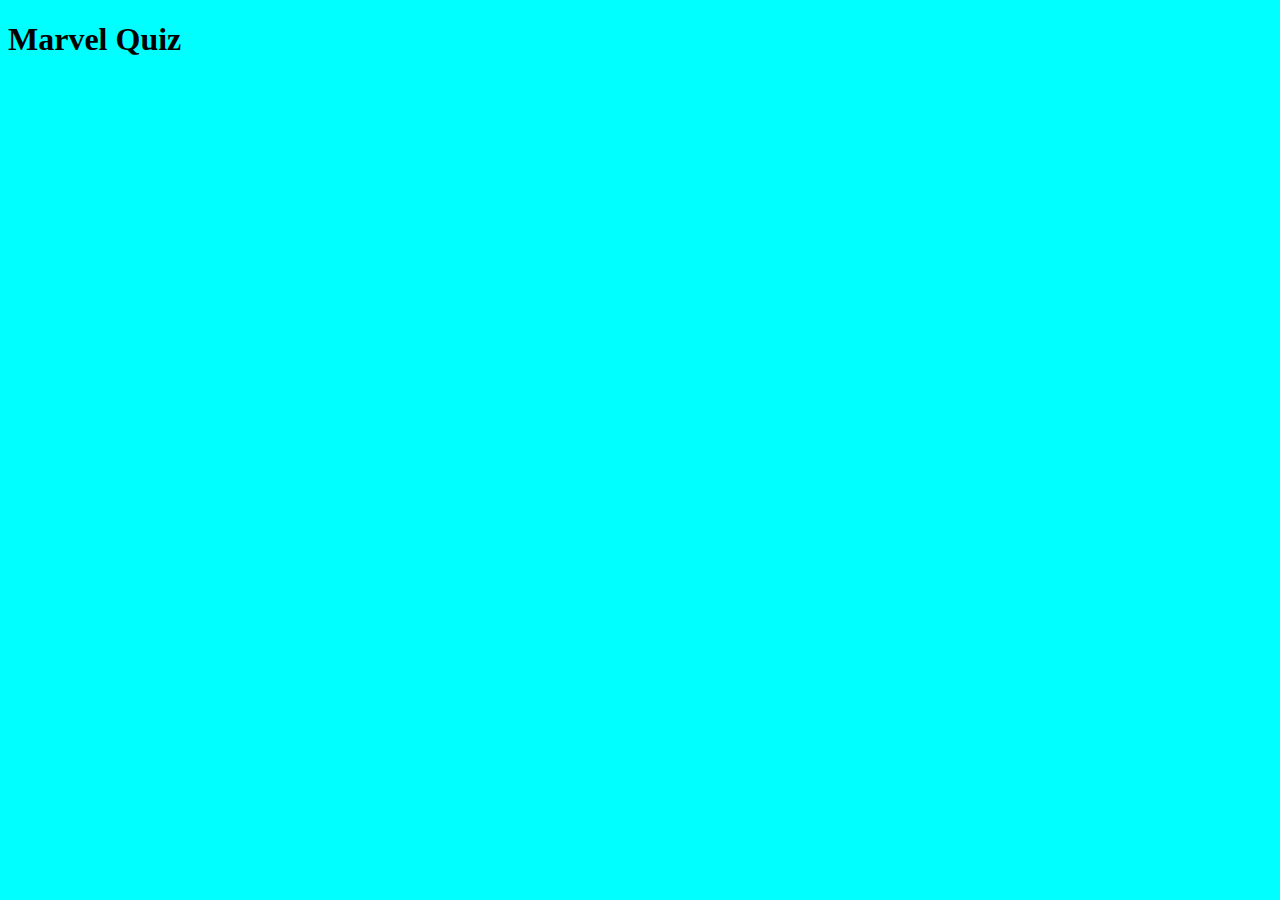
==== index.html @ a6d45a00 "initial commit" ====
<!DOCTYPE html>
<html lang="en">
<head>
    <meta charset="UTF-8">
    <meta http-equiv="X-UA-Compatible" content="IE=edge">
    <meta name="viewport" content="width=device-width, initial-scale=1.0">
    <link rel="stylesheet" href="assets/css/style.css">
    <title>Marvel Quiz</title>
</head>
<body>
    <h1>Marvel Quiz</h1>


    <script src="assets/js/ironman.js"></script>
    <script src="assets/js/quiz.js"></script>
</body>
</html>
---- assets/css/style.css ----
body{
    background-color: aqua;
}
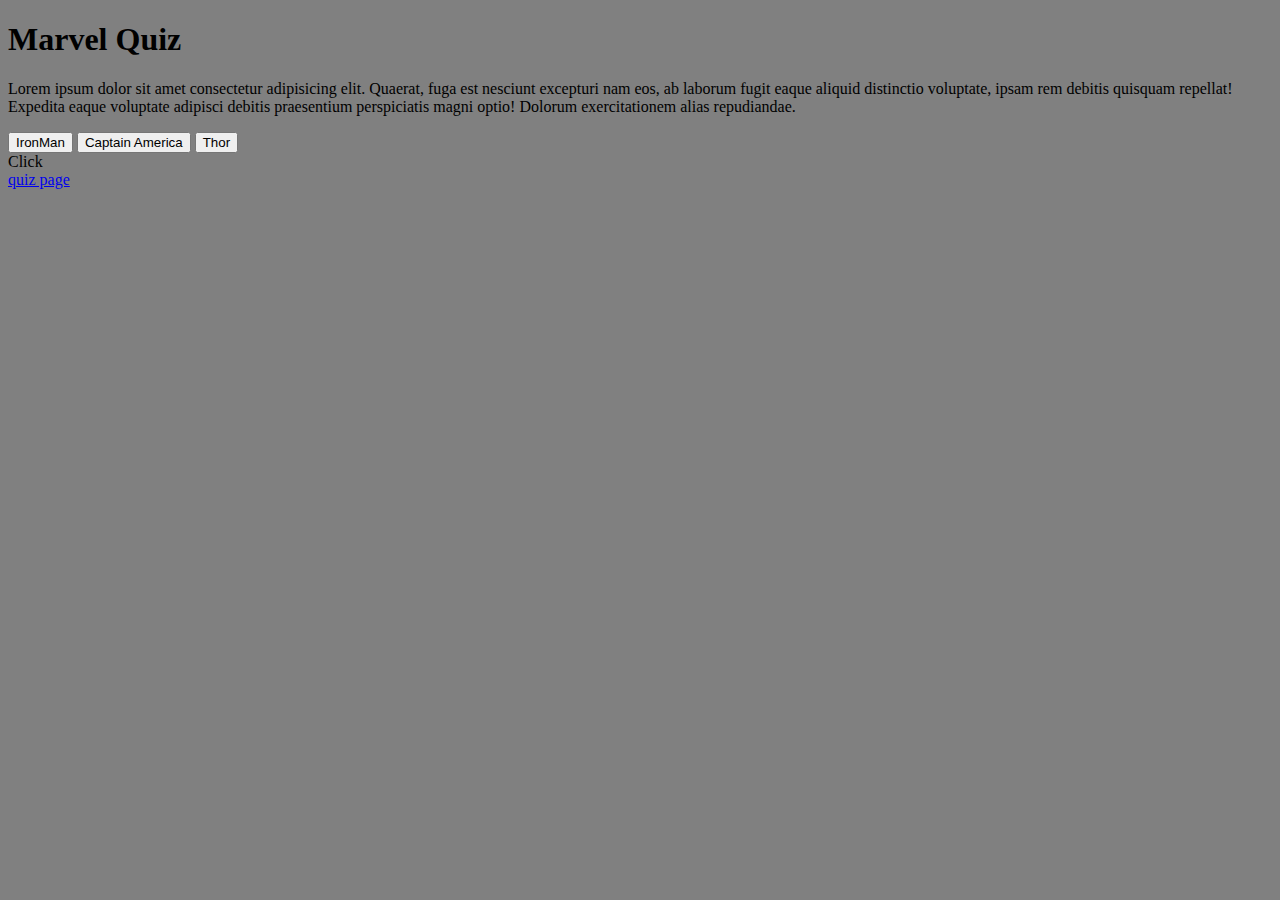
==== commit cdbdb659: "Add buttons for ironman thor captain america quiz on index.html" ====
--- a/index.html
+++ b/index.html
@@ -9,8 +9,18 @@
 </head>
 <body>
     <h1>Marvel Quiz</h1>
+<div>
+   <p>Lorem ipsum dolor sit amet consectetur adipisicing elit. Quaerat, fuga est nesciunt excepturi nam eos, ab laborum fugit eaque aliquid distinctio voluptate, ipsam rem debitis quisquam repellat! Expedita eaque voluptate adipisci debitis praesentium perspiciatis magni optio! Dolorum exercitationem alias repudiandae.</p>
+</div>
+<div>
+    <button id="ironman-quiz">IronMan</button>
+    <button id="captain-america-quiz">Captain America</button>
+    <button id="thor-quiz">Thor</button>
+</div>
 
+    <div id="div" href="quiz.html">Click</div>
 
+     <a href="quiz.html">quiz page</a>
     <script src="assets/js/ironman.js"></script>
     <script src="assets/js/quiz.js"></script>
 </body>
--- a/assets/css/style.css
+++ b/assets/css/style.css
@@ -1,3 +1,26 @@
 body{
-    background-color: aqua;
+    background-color: grey;
+}
+
+.correct{
+    background-color: green;
+}
+
+.incorrect{
+    background-color: red;
+}
+
+#questions{
+    border: 2px solid black;
+    height: 300px;
+    width: 300px;
+}
+
+.user-choice{
+    width: 100px;
+    height: 50px;
+    border: 2px solid black;
+    margin: 20px;
+    display: inline-block;
+    cursor: pointer;
 }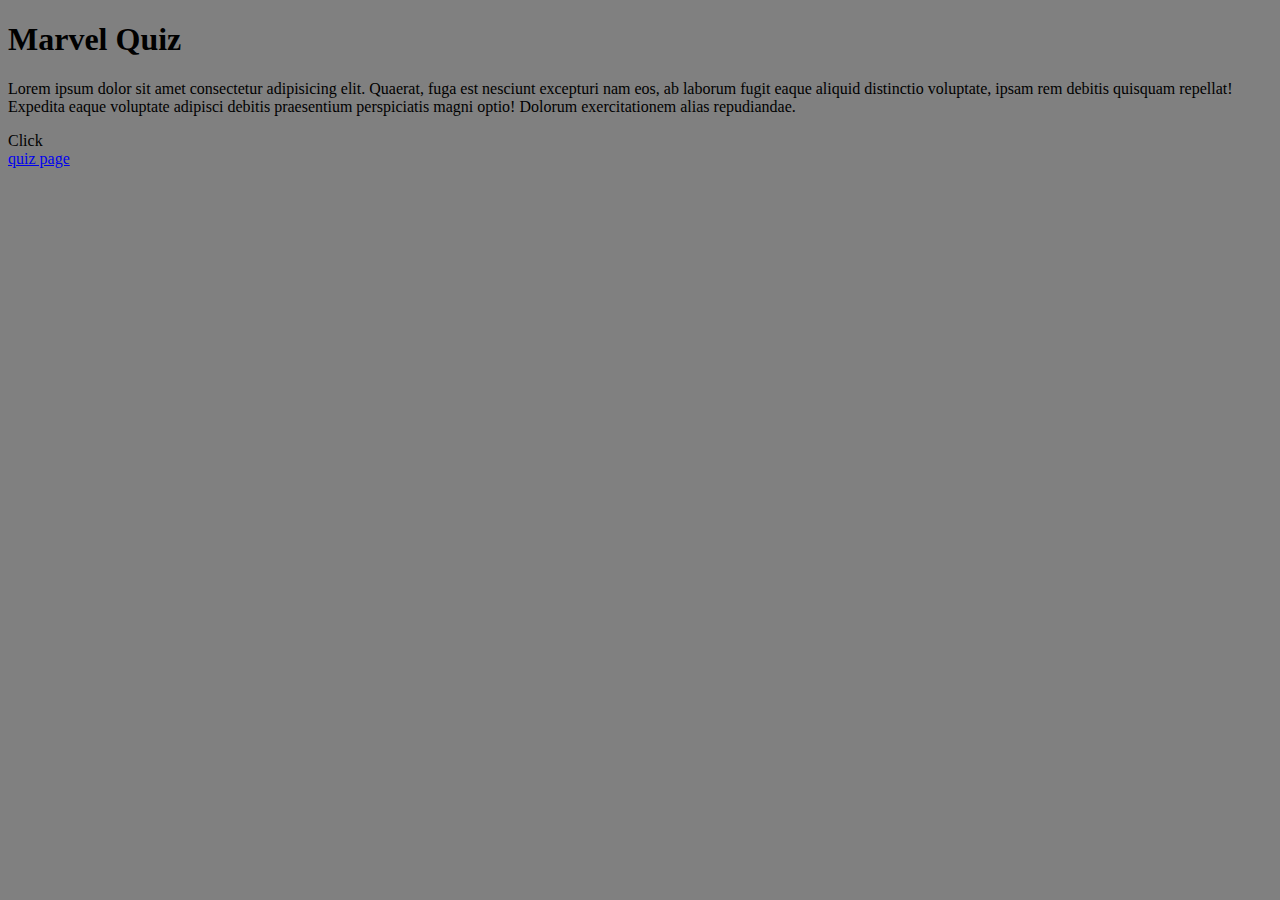
==== commit b4793cac: "Added code for buttons to select which quiz user would like to try" ====
--- a/index.html
+++ b/index.html
@@ -12,16 +12,14 @@
 <div>
    <p>Lorem ipsum dolor sit amet consectetur adipisicing elit. Quaerat, fuga est nesciunt excepturi nam eos, ab laborum fugit eaque aliquid distinctio voluptate, ipsam rem debitis quisquam repellat! Expedita eaque voluptate adipisci debitis praesentium perspiciatis magni optio! Dolorum exercitationem alias repudiandae.</p>
 </div>
-<div>
-    <button id="ironman-quiz">IronMan</button>
-    <button id="captain-america-quiz">Captain America</button>
-    <button id="thor-quiz">Thor</button>
-</div>
+
+
 
     <div id="div" href="quiz.html">Click</div>
 
      <a href="quiz.html">quiz page</a>
     <script src="assets/js/ironman.js"></script>
+    <script src="assets/js/ironman.js"></script>
     <script src="assets/js/quiz.js"></script>
 </body>
 </html>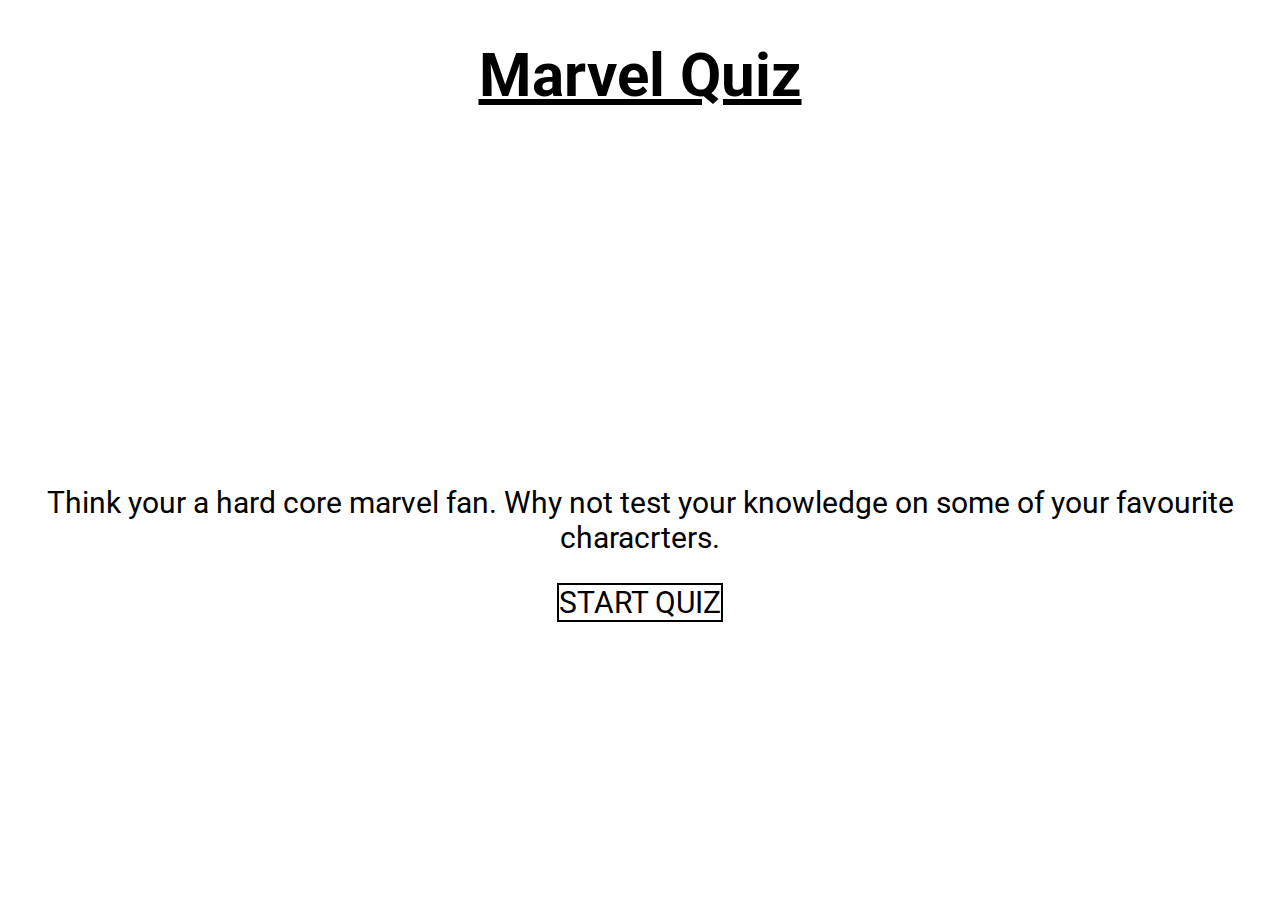
==== commit f6dff8c3: "Typo corrected on home game roboto font added to body background colour changed" ====
--- a/index.html
+++ b/index.html
@@ -7,17 +7,23 @@
     <link rel="stylesheet" href="assets/css/style.css">
     <title>Marvel Quiz</title>
 </head>
+<section id="landingpage">
 <body>
+
     <h1>Marvel Quiz</h1>
 <div>
-   <p>Lorem ipsum dolor sit amet consectetur adipisicing elit. Quaerat, fuga est nesciunt excepturi nam eos, ab laborum fugit eaque aliquid distinctio voluptate, ipsam rem debitis quisquam repellat! Expedita eaque voluptate adipisci debitis praesentium perspiciatis magni optio! Dolorum exercitationem alias repudiandae.</p>
+    <iframe  src="https://www.youtube.com/embed/2SkMUjilx_M" title="YouTube video player" frameborder="0" allow="accelerometer; autoplay; clipboard-write; encrypted-media; gyroscope; picture-in-picture" allowfullscreen></iframe>
 </div>
 
+<div>
+   <p id="front-text">Think your a hard core marvel fan. Why not test your knowledge on some of your favourite characrters. </p>
+</div>
+<div>
+    <a id="start" href="quiz.html">START QUIZ</a>
+</section>
+    
 
-
-    <div id="div" href="quiz.html">Click</div>
-
-     <a href="quiz.html">quiz page</a>
+   
     <script src="assets/js/ironman.js"></script>
     <script src="assets/js/ironman.js"></script>
     <script src="assets/js/quiz.js"></script>
--- a/assets/css/style.css
+++ b/assets/css/style.css
@@ -1,5 +1,77 @@
+@import url('https://fonts.googleapis.com/css2?family=Poppins:wght@200&family=Roboto&display=swap');
+
 body{
-    background-color: grey;
+    font-family: Roboto, sans-serif;
+  margin: 0;
+  padding: 0;
+  
+}
+
+#question{
+         font-size: 35px;
+}
+
+.container>div{
+   
+    font-weight: 500;
+    font-size: 15px;
+    
+}
+#answered{
+    text-align: center;
+    font-size: 60px;
+    
+}
+
+#start{
+    font-size: 30px;
+    border: 2px solid black;
+}
+
+#start-quiz{
+   text-align: center;
+   width: 100%;
+}
+
+#hero{
+    font-size: 20px;
+    margin-top: 50px;
+}
+
+button{
+    padding: 0;
+    margin: 0;
+}
+
+img{
+    padding: 0;
+    margin:0;
+    height:400px;
+    width:400px;
+}
+
+h1{
+    font-size: 60px;
+    text-decoration: underline;
+}
+
+.choice-text{
+   font-size: 20px;
+}
+
+#front-text{
+    font-size: 30px;
+}
+
+
+a{
+    text-decoration: none;
+    color: black;
+}
+
+#landingpage{
+    text-align: center;
+   
 }
 
 .correct{
@@ -10,17 +82,79 @@
     background-color: red;
 }
 
-#questions{
-    border: 2px solid black;
-    height: 300px;
-    width: 300px;
-}
 
 .user-choice{
     width: 100px;
     height: 50px;
     border: 2px solid black;
     margin: 20px;
-    display: inline-block;
     cursor: pointer;
+}
+
+.choice-text{
+    cursor: pointer;
+}
+
+
+iframe{
+    width: 60%;
+    height: 300px;
+}
+
+#game{
+    cursor: pointer;
+}
+
+.container>div{
+    border: 2px solid black;
+    border-radius: 4px;
+    box-shadow: 5px 10px #e93131;
+    
+}
+
+.container{
+    display: grid;
+    grid-gap: 10px;
+    text-align: center;
+    grid-template-areas: 
+    ". heading heading ."
+    '. question question .'
+    '. answer-a answer-b .'
+    '. answer-c answer-d .'
+    '. answered-questions answered-questions .'
+    ;
+
+    
+}
+
+#heading{
+    grid-area: heading;
+}
+
+#question{
+    grid-area: question;
+}
+
+#answer-b{
+    grid-area: answer-b;
+}
+
+#answer-c{
+    grid-area: answer-c;
+}
+
+#answer-d{
+    grid-area: answer-d;
+}
+
+#answer-a{
+    grid-area: answer-a;
+}
+
+#start-quiz{
+    grid-area: start-quiz;
+}
+
+#answered-questions{
+    grid-area: answered-questions;
 }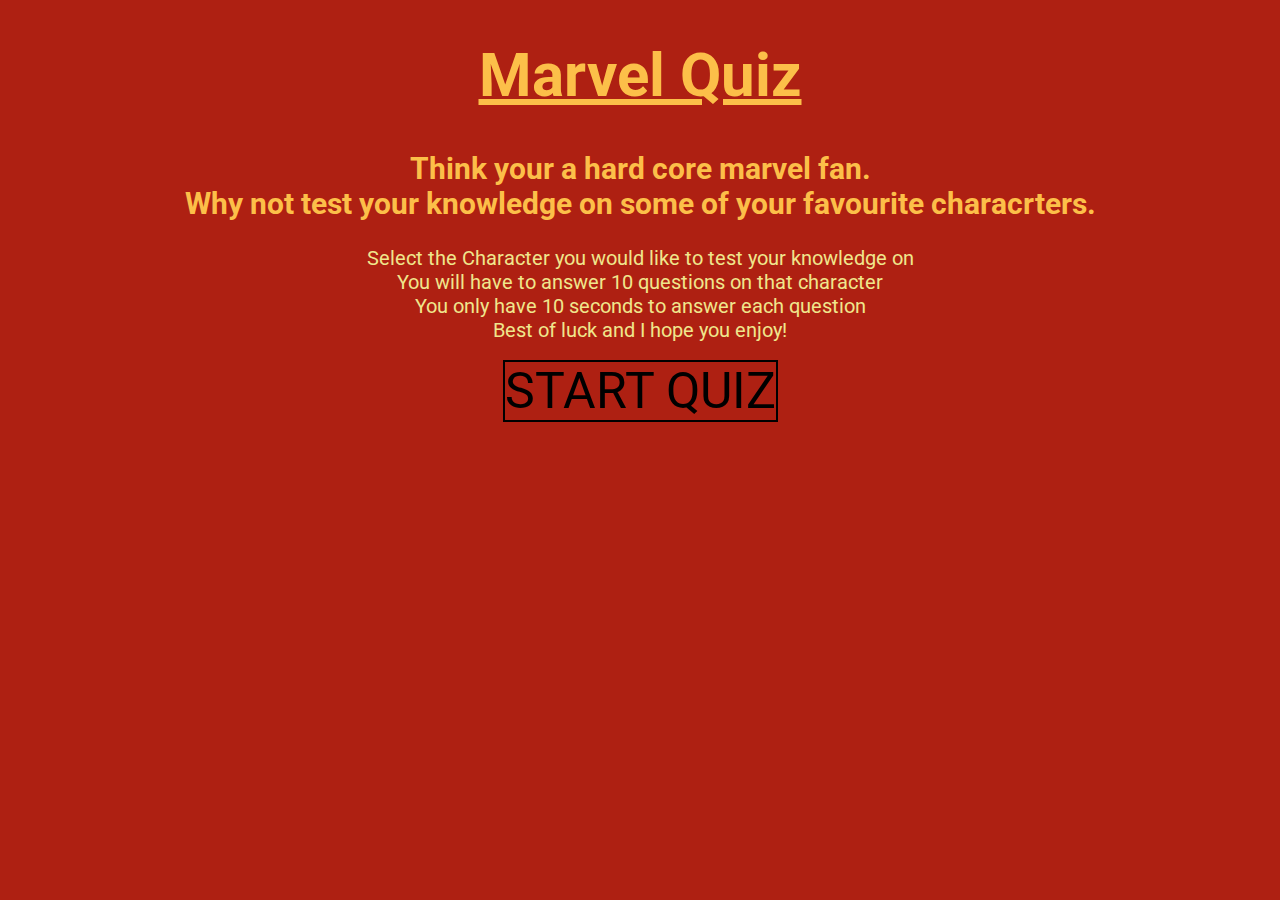
==== commit b2b3c02b: "media queary add for quiz page to center it more on larger devices" ====
--- a/index.html
+++ b/index.html
@@ -10,16 +10,26 @@
 <section id="landingpage">
 <body>
 
-    <h1>Marvel Quiz</h1>
+   <div>
+    <h1 class="heading">Marvel Quiz</h1>
+   </div>
+
+
 <div>
-    <iframe  src="https://www.youtube.com/embed/2SkMUjilx_M" title="YouTube video player" frameborder="0" allow="accelerometer; autoplay; clipboard-write; encrypted-media; gyroscope; picture-in-picture" allowfullscreen></iframe>
+   <h2 id="front-text">Think your a hard core marvel fan. <br>Why not test your knowledge on some of your favourite characrters. </h2>
+   <p id="rules">
+       Select the Character you would like to test your knowledge on<br>
+       You will have to answer 10 questions on that character<br>
+       You only have 10 seconds to answer each question<br>
+       Best of luck and I hope you enjoy!<br>
+       </p>
 </div>
 
 <div>
-   <p id="front-text">Think your a hard core marvel fan. Why not test your knowledge on some of your favourite characrters. </p>
+    <a id="start" href="quiz.html">START QUIZ</a>
 </div>
-<div>
-    <a id="start" href="quiz.html">START QUIZ</a>
+</body>
+
 </section>
     
 
--- a/assets/css/style.css
+++ b/assets/css/style.css
@@ -1,15 +1,24 @@
 @import url('https://fonts.googleapis.com/css2?family=Poppins:wght@200&family=Roboto&display=swap');
 
 body{
-    font-family: Roboto, sans-serif;
+  
+  font-family: Roboto, sans-serif;
   margin: 0;
   padding: 0;
-  
+  background-color: #ae2012;
+  color: #FCBF49;
+ 
 }
 
 #question{
-         font-size: 35px;
-}
+         font-size: 40px;
+         border: 2px solid black;
+}
+
+#rules{
+    font-size: 20px;
+}
+
 
 .container>div{
    
@@ -19,36 +28,35 @@
 }
 #answered{
     text-align: center;
-    font-size: 60px;
+    font-size: 40px;
+    border: 2px solid black;
     
 }
 
 #start{
-    font-size: 30px;
-    border: 2px solid black;
-}
+    font-size: 50px;
+    margin-bottom: 50px;
+    border: 2px solid black;
+}
+
+
 
 #start-quiz{
    text-align: center;
    width: 100%;
 }
 
-#hero{
-    font-size: 20px;
-    margin-top: 50px;
-}
 
 button{
     padding: 0;
     margin: 0;
-}
-
-img{
-    padding: 0;
-    margin:0;
-    height:400px;
-    width:400px;
-}
+    font-size: 25px;
+    background-color: #FCBF49;
+}
+
+
+
+
 
 h1{
     font-size: 60px;
@@ -61,12 +69,14 @@
 
 #front-text{
     font-size: 30px;
+  
 }
 
 
 a{
     text-decoration: none;
     color: black;
+    
 }
 
 #landingpage{
@@ -93,41 +103,58 @@
 
 .choice-text{
     cursor: pointer;
-}
-
-
-iframe{
-    width: 60%;
-    height: 300px;
+    font-size: 30px;
+    width: 100%;
+    height: 100%;
+}
+
+#herobg{
+    width: 800px;
+}
+
+#hero{
+    font-size: 40px;
+    border: 2px solid black;
+    margin: 40px 40px;
+    padding: 20px 20px;
 }
 
 #game{
     cursor: pointer;
+    width: 100%;
+    height: 100%;
 }
 
 .container>div{
     border: 2px solid black;
     border-radius: 4px;
-    box-shadow: 5px 10px #e93131;
-    
+    box-shadow: 5px 10px black;
+    color: black;
+    
+}
+
+p{
+    color:khaki;
 }
 
 .container{
     display: grid;
-    grid-gap: 10px;
+    grid-gap: 15px;
     text-align: center;
+    grid-template-columns: 3vw 1fr 1fr 3vw;
     grid-template-areas: 
-    ". heading heading ."
-    '. question question .'
-    '. answer-a answer-b .'
-    '. answer-c answer-d .'
-    '. answered-questions answered-questions .'
+    " . heading heading "
+    " . question question "
+    ". answer-a answer-b "
+    '. answer-c answer-d '
+    '. answered-questions answered-questions '
+    
     ;
 
     
 }
 
-#heading{
+.heading{
     grid-area: heading;
 }
 
@@ -157,4 +184,74 @@
 
 #answered-questions{
     grid-area: answered-questions;
-}+    margin-bottom: 50px;
+}
+
+/*Grid layout for the quiz selection page*/
+.selection{
+    display: grid;
+    grid-template-columns: 3vw 1fr 3vw;
+    grid-template-rows: 200px 100px 100px 100px;
+    grid-gap: 10px;
+    grid-template-areas: 
+    " . hero"  
+    " . manquiz" 
+    " . captain-america-quiz"
+    " . thor-quiz"
+    " . marvel-universe"
+    ;
+}
+
+#marvel-universe{
+    grid-area: marvel-universe;
+}
+
+#manquiz{
+    grid-area: manquiz;
+}
+
+#thor-quiz{
+    grid-area: thor-quiz;
+}
+
+#hero{
+    grid-area: hero;
+}
+
+#captain-america-quiz{
+    grid-area:captain-america-quiz;
+}
+
+
+@media (min-width: 800px) {
+    .selection{
+        display: grid;
+        grid-template-columns: 10vw repeat(2, minmax(40vw, auto)) 10vw;
+        grid-template-rows: 200px 100px 100px 100px;
+        grid-gap: 10px;
+        grid-template-areas: 
+        "  . hero hero"  
+        "  .manquiz captain-america-quiz" 
+        "  .thor-quiz marvel-universe"
+      
+        ;
+    }
+    .container{
+        display: grid;
+        grid-gap: 15px;
+        text-align: center;
+        grid-template-columns: 20vw 1fr 1fr 20vw;
+        grid-template-areas: 
+        " . heading heading "
+        " . question question "
+        ". answer-a answer-b "
+        '. answer-c answer-d '
+        '. answered-questions answered-questions '
+        
+        ;
+    
+        
+    }
+
+}
+
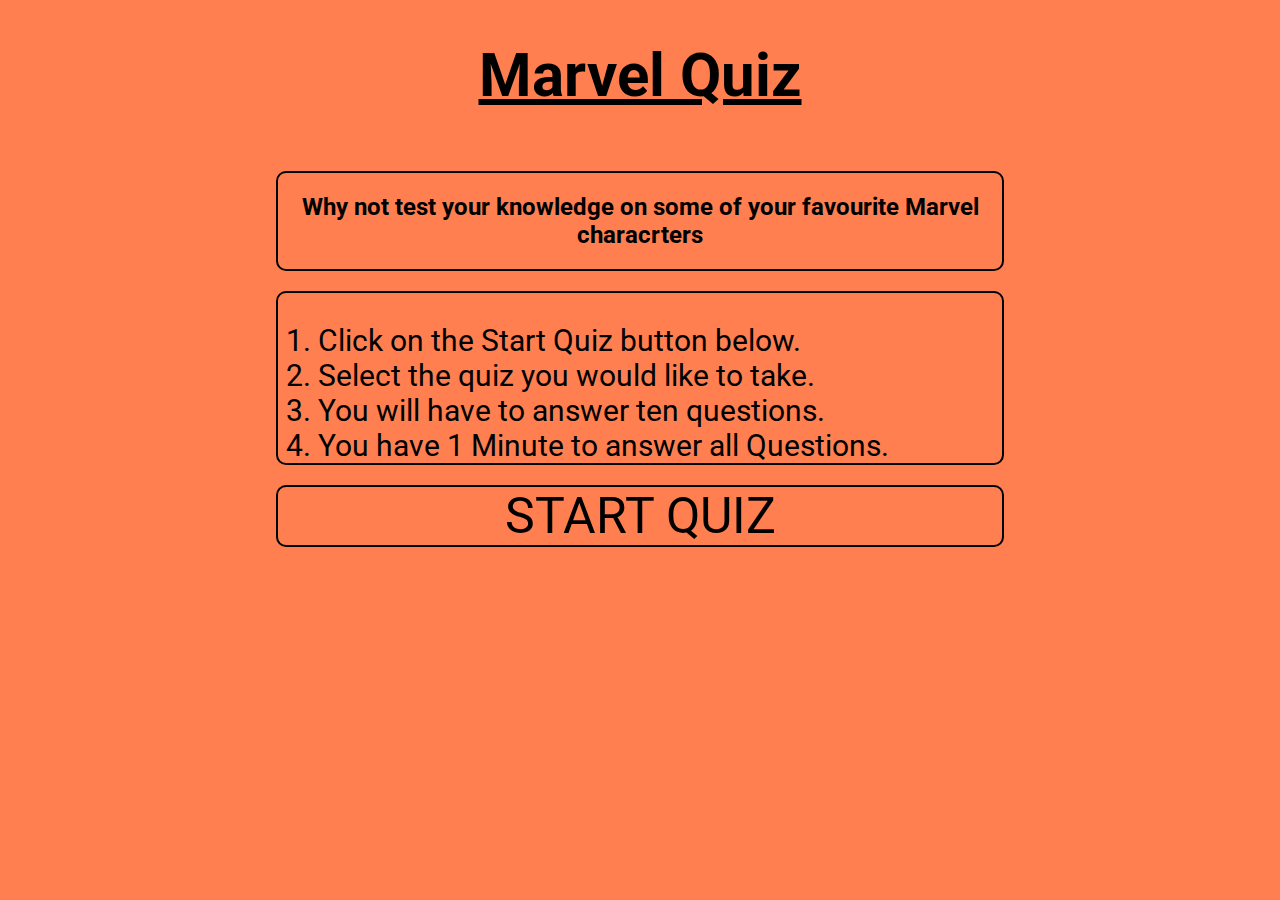
==== commit f77603cc: "style added to home page. colour changed for buttons and font text" ====
--- a/index.html
+++ b/index.html
@@ -1,5 +1,6 @@
 <!DOCTYPE html>
 <html lang="en">
+
 <head>
     <meta charset="UTF-8">
     <meta http-equiv="X-UA-Compatible" content="IE=edge">
@@ -7,35 +8,40 @@
     <link rel="stylesheet" href="assets/css/style.css">
     <title>Marvel Quiz</title>
 </head>
-<section id="landingpage">
+
 <body>
+    <section class="landingpage">
 
-   <div>
-    <h1 class="heading">Marvel Quiz</h1>
-   </div>
+        <div class="heading">
+            <h1>Marvel Quiz</h1>
+        </div>
+
+        <div id="text">
+            <h2> Why not test your knowledge on some of your favourite Marvel characrters</h2>
+        </div>
 
 
-<div>
-   <h2 id="front-text">Think your a hard core marvel fan. <br>Why not test your knowledge on some of your favourite characrters. </h2>
-   <p id="rules">
-       Select the Character you would like to test your knowledge on<br>
-       You will have to answer 10 questions on that character<br>
-       You only have 10 seconds to answer each question<br>
-       Best of luck and I hope you enjoy!<br>
-       </p>
-</div>
+        <div id="rules">
+            <ol>
+                <li> Click on the Start Quiz button below.</li>
+                <li> Select the quiz you would like to take.</li>
+                <li> You will have to answer ten questions.</li>
+                <li> You have 1 Minute to answer all Questions.</li>
+            </ol>
+        </div>
 
-<div>
-    <a id="start" href="quiz.html">START QUIZ</a>
-</div>
+        <div id="start">
+            <a href="quiz.html">START QUIZ</a>
+        </div>
+
+    </section>
+
+
+    <script src="assets/js/marveluniverse.js"></script>
+    <script src="assets/js/ironman.js"></script>
+    <script src="assets/js/america.js"></script>
+    <script src="assets/js/thor.js"></script>
+    <script src="assets/js/quiz.js"></script>
 </body>
 
-</section>
-    
-
-   
-    <script src="assets/js/ironman.js"></script>
-    <script src="assets/js/ironman.js"></script>
-    <script src="assets/js/quiz.js"></script>
-</body>
 </html>--- a/assets/css/style.css
+++ b/assets/css/style.css
@@ -1,39 +1,60 @@
 @import url('https://fonts.googleapis.com/css2?family=Poppins:wght@200&family=Roboto&display=swap');
 
-body{
-  
-  font-family: Roboto, sans-serif;
-  margin: 0;
-  padding: 0;
-  background-color: #ae2012;
-  color: #FCBF49;
- 
-}
-
-#question{
-         font-size: 40px;
-         border: 2px solid black;
-}
-
-#rules{
-    font-size: 20px;
-}
-
-
-.container>div{
+body {
+
+    font-family: Roboto, sans-serif;
+    margin: 0;
+    padding: 0;
+   background-color: coral;
+    color: black;
+
+}
+
+
+.landingpage>div {
+    border-radius: 10px;
    
+}
+
+p {
+    color: rgb(230, 216, 31);
+}
+
+
+
+#question {
+    font-size: 40px;
+    border: 2px solid black;
+   
+}
+
+li{
+    float: left;
+}
+
+#rules {
+    font-size: 30px;
+    border: 2px solid black;
+
+}
+
+
+.container>div {
+
     font-weight: 500;
     font-size: 15px;
-    
-}
-#answered{
+
+}
+
+#answered {
     text-align: center;
     font-size: 40px;
     border: 2px solid black;
-    
-}
-
-#start{
+  
+
+}
+
+#start {
     font-size: 50px;
     margin-bottom: 50px;
     border: 2px solid black;
@@ -41,59 +62,57 @@
 
 
 
-#start-quiz{
-   text-align: center;
-   width: 100%;
-}
-
-
-button{
+#start-quiz {
+    text-align: center;
+    width: 100%;
+}
+
+
+button {
     padding: 0;
     margin: 0;
-    font-size: 25px;
-    background-color: #FCBF49;
-}
-
-
-
-
-
-h1{
+    font-size: 30px;
+    background-color: darkgoldenrod;
+   
+   
+}
+
+
+h1 {
     font-size: 60px;
     text-decoration: underline;
 }
 
-.choice-text{
-   font-size: 20px;
-}
-
-#front-text{
+.choice-text {
+    font-size: 20px;
+}
+
+#front-text {
     font-size: 30px;
-  
-}
-
-
-a{
+}
+
+
+a {
     text-decoration: none;
     color: black;
-    
-}
-
-#landingpage{
-    text-align: center;
-   
-}
-
-.correct{
+
+}
+
+#landingpage {
+    text-align: center;
+
+}
+
+.correct {
     background-color: green;
 }
 
-.incorrect{
+.incorrect {
     background-color: red;
 }
 
 
-.user-choice{
+.user-choice {
     width: 100px;
     height: 50px;
     border: 2px solid black;
@@ -101,157 +120,203 @@
     cursor: pointer;
 }
 
-.choice-text{
+.choice-text {
     cursor: pointer;
     font-size: 30px;
     width: 100%;
     height: 100%;
 }
 
-#herobg{
+#herobg {
     width: 800px;
 }
 
-#hero{
+#hero {
     font-size: 40px;
     border: 2px solid black;
     margin: 40px 40px;
     padding: 20px 20px;
 }
 
-#game{
+#game {
     cursor: pointer;
     width: 100%;
     height: 100%;
 }
 
-.container>div{
+.container>div {
     border: 2px solid black;
     border-radius: 4px;
-    box-shadow: 5px 10px black;
+    box-shadow: 5px 10px 10px black;
     color: black;
-    
-}
-
-p{
-    color:khaki;
-}
-
-.container{
+
+}
+
+/*------------------------------------Grid layout for home page*/
+.landingpage {
+    display: grid;
+    grid-template-columns: 3vw 1fr 3vw;
+    text-align: center;
+    grid-gap: 20px;
+    grid-template-areas:
+        " . heading"
+        " . text"
+        " . rules "
+        " . start "
+
+    ;
+}
+
+
+#text {
+    grid-area: text;
+    border: 2px solid black;
+}
+
+#rules {
+    grid-area: rules;
+
+
+}
+
+#start {
+    grid-area: start;
+}
+
+
+/*----------------------------------Grid layout for Quiz page*/
+.container {
     display: grid;
     grid-gap: 15px;
     text-align: center;
     grid-template-columns: 3vw 1fr 1fr 3vw;
-    grid-template-areas: 
-    " . heading heading "
-    " . question question "
-    ". answer-a answer-b "
-    '. answer-c answer-d '
-    '. answered-questions answered-questions '
-    
+    grid-template-areas:
+      
+        " . question question "
+        ". answer-a answer-b "
+        '. answer-c answer-d '
+        '. answered-questions answered-questions '
+
     ;
 
-    
-}
-
-.heading{
+
+}
+
+.heading {
     grid-area: heading;
 }
 
-#question{
+#question {
     grid-area: question;
 }
 
-#answer-b{
+#answer-b {
     grid-area: answer-b;
 }
 
-#answer-c{
+#answer-c {
     grid-area: answer-c;
 }
 
-#answer-d{
+#answer-d {
     grid-area: answer-d;
 }
 
-#answer-a{
+#answer-a {
     grid-area: answer-a;
 }
 
-#start-quiz{
+#start-quiz {
     grid-area: start-quiz;
 }
 
-#answered-questions{
+#answered-questions {
     grid-area: answered-questions;
     margin-bottom: 50px;
 }
 
-/*Grid layout for the quiz selection page*/
-.selection{
+/*-------------------------------Grid layout for the quiz selection page*/
+.selection {
     display: grid;
     grid-template-columns: 3vw 1fr 3vw;
     grid-template-rows: 200px 100px 100px 100px;
     grid-gap: 10px;
-    grid-template-areas: 
-    " . hero"  
-    " . manquiz" 
-    " . captain-america-quiz"
-    " . thor-quiz"
-    " . marvel-universe"
+    grid-template-areas:
+        
+        " . hero"
+        " . manquiz"
+        " . captain-america-quiz"
+        " . thor-quiz"
+        " . marvel-universe"
     ;
 }
 
-#marvel-universe{
+#marvel-universe {
     grid-area: marvel-universe;
 }
 
-#manquiz{
+#manquiz {
     grid-area: manquiz;
 }
 
-#thor-quiz{
+#thor-quiz {
     grid-area: thor-quiz;
 }
 
-#hero{
+#hero {
     grid-area: hero;
 }
 
-#captain-america-quiz{
-    grid-area:captain-america-quiz;
-}
-
-
+#captain-america-quiz {
+    grid-area: captain-america-quiz;
+}
+
+
+/*---------------------------------Media Quiries*/
 @media (min-width: 800px) {
-    .selection{
+    .selection {
         display: grid;
         grid-template-columns: 10vw repeat(2, minmax(40vw, auto)) 10vw;
         grid-template-rows: 200px 100px 100px 100px;
         grid-gap: 10px;
-        grid-template-areas: 
-        "  . hero hero"  
-        "  .manquiz captain-america-quiz" 
-        "  .thor-quiz marvel-universe"
-      
+        grid-template-areas:
+        
+            "  . hero hero"
+            "  .manquiz captain-america-quiz"
+            "  .thor-quiz marvel-universe"
+
         ;
     }
-    .container{
+
+    .container {
         display: grid;
         grid-gap: 15px;
         text-align: center;
         grid-template-columns: 20vw 1fr 1fr 20vw;
-        grid-template-areas: 
-        " . heading heading "
-        " . question question "
-        ". answer-a answer-b "
-        '. answer-c answer-d '
-        '. answered-questions answered-questions '
-        
+        grid-template-areas:
+            
+            " . question question "
+            ". answer-a answer-b "
+            '. answer-c answer-d '
+            '. answered-questions answered-questions '
+
         ;
-    
-        
+
+
     }
 
-}
-
+    .landingpage {
+        display: grid;
+        grid-template-columns: 20vw 1fr 20vw;
+        text-align: center;
+        grid-gap: 20px;
+        grid-template-areas:
+        " . heading"
+        " . text"
+        " . rules "
+        " . start "
+
+        ;
+    }
+
+}
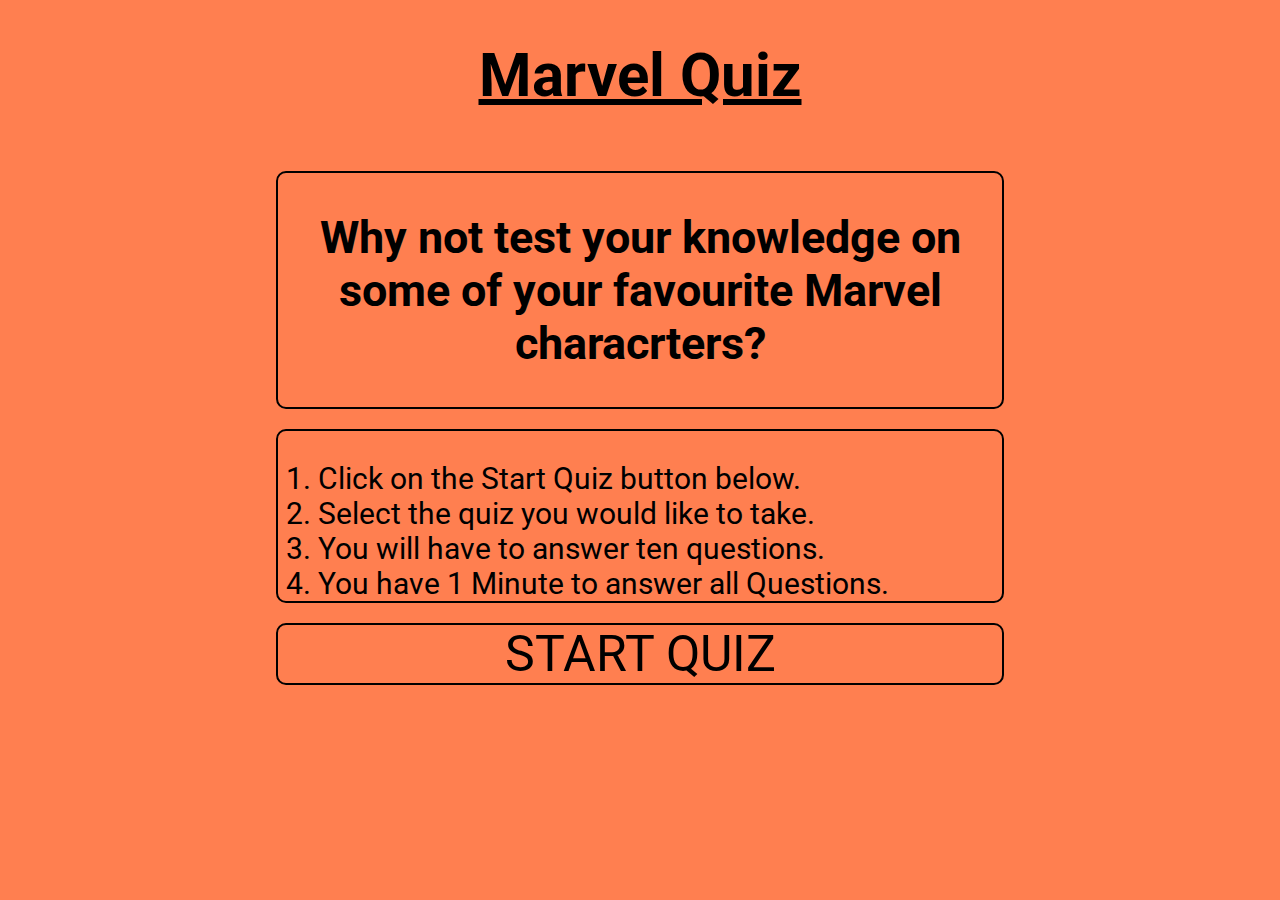
==== commit 840170b5: "Deleted CSS code that was not needed. fixed error in quiz.js on buttons. Thor quiz was calling capta" ====
--- a/index.html
+++ b/index.html
@@ -17,7 +17,7 @@
         </div>
 
         <div id="text">
-            <h2> Why not test your knowledge on some of your favourite Marvel characrters</h2>
+            <h2> Why not test your knowledge on some of your favourite Marvel characrters?</h2>
         </div>
 
 
--- a/assets/css/style.css
+++ b/assets/css/style.css
@@ -5,7 +5,7 @@
     font-family: Roboto, sans-serif;
     margin: 0;
     padding: 0;
-   background-color: coral;
+    background-color: coral;
     color: black;
 
 }
@@ -16,41 +16,8 @@
    
 }
 
-p {
-    color: rgb(230, 216, 31);
-}
-
-
-
-#question {
-    font-size: 40px;
-    border: 2px solid black;
-   
-}
-
-li{
-    float: left;
-}
-
-#rules {
-    font-size: 30px;
-    border: 2px solid black;
-
-}
-
-
-.container>div {
-
-    font-weight: 500;
-    font-size: 15px;
-
-}
-
-#answered {
-    text-align: center;
-    font-size: 40px;
-    border: 2px solid black;
-  
+#landingpage {
+    text-align: center;
 
 }
 
@@ -60,12 +27,54 @@
     border: 2px solid black;
 }
 
-
-
 #start-quiz {
     text-align: center;
     width: 100%;
 }
+
+
+p {
+    color: rgb(230, 216, 31);
+}
+
+
+
+#question {
+    font-size: 40px;
+    border: 2px solid black;
+   
+}
+
+li{
+    float: left;
+}
+
+#rules {
+    font-size: 30px;
+    border: 2px solid black;
+
+}
+
+
+
+.container>div {
+    font-weight: 500;
+    font-size: 15px;
+    border: 2px solid black;
+    border-radius: 4px;
+    box-shadow: 5px 10px 10px black;
+    color: black;
+
+}
+
+
+#answered {
+    text-align: center;
+    font-size: 40px;
+    border: 2px solid black;
+  
+}
+
 
 
 button {
@@ -73,6 +82,7 @@
     margin: 0;
     font-size: 30px;
     background-color: darkgoldenrod;
+    cursor: pointer;
    
    
 }
@@ -83,11 +93,9 @@
     text-decoration: underline;
 }
 
-.choice-text {
-    font-size: 20px;
-}
-
-#front-text {
+
+
+#text {
     font-size: 30px;
 }
 
@@ -98,10 +106,7 @@
 
 }
 
-#landingpage {
-    text-align: center;
-
-}
+
 
 .correct {
     background-color: green;
@@ -118,6 +123,8 @@
     border: 2px solid black;
     margin: 20px;
     cursor: pointer;
+    width: 100%;
+    height: 100%;
 }
 
 .choice-text {
@@ -127,15 +134,11 @@
     height: 100%;
 }
 
-#herobg {
-    width: 800px;
-}
 
 #hero {
     font-size: 40px;
     border: 2px solid black;
-    margin: 40px 40px;
-    padding: 20px 20px;
+   
 }
 
 #game {
@@ -144,13 +147,6 @@
     height: 100%;
 }
 
-.container>div {
-    border: 2px solid black;
-    border-radius: 4px;
-    box-shadow: 5px 10px 10px black;
-    color: black;
-
-}
 
 /*------------------------------------Grid layout for home page*/
 .landingpage {
@@ -239,10 +235,9 @@
 .selection {
     display: grid;
     grid-template-columns: 3vw 1fr 3vw;
-    grid-template-rows: 200px 100px 100px 100px;
+    grid-template-rows: 200px 100px 100px 100px 100px;
     grid-gap: 10px;
     grid-template-areas:
-        
         " . hero"
         " . manquiz"
         " . captain-america-quiz"
@@ -280,7 +275,6 @@
         grid-template-rows: 200px 100px 100px 100px;
         grid-gap: 10px;
         grid-template-areas:
-        
             "  . hero hero"
             "  .manquiz captain-america-quiz"
             "  .thor-quiz marvel-universe"
@@ -294,7 +288,6 @@
         text-align: center;
         grid-template-columns: 20vw 1fr 1fr 20vw;
         grid-template-areas:
-            
             " . question question "
             ". answer-a answer-b "
             '. answer-c answer-d '
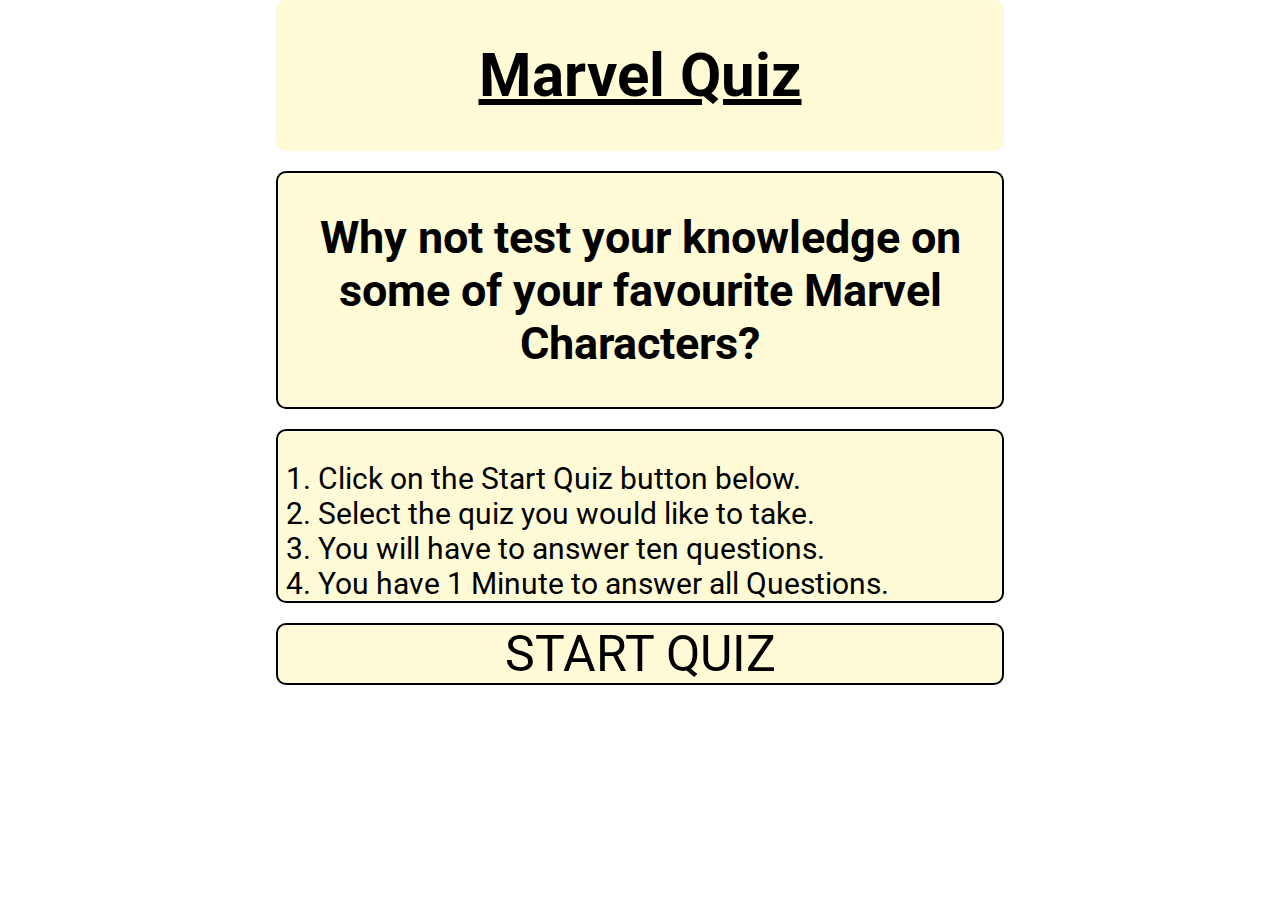
==== commit f7282605: "Read me updated with screen shots of live site, css hover rule added to choice container for larger " ====
--- a/index.html
+++ b/index.html
@@ -17,10 +17,10 @@
         </div>
 
         <div id="text">
-            <h2> Why not test your knowledge on some of your favourite Marvel characrters?</h2>
+            <h2> Why not test your knowledge on some of your favourite Marvel Characters?</h2>
         </div>
 
-
+        <!--================================================Rules and Instruction Section-->
         <div id="rules">
             <ol>
                 <li> Click on the Start Quiz button below.</li>
@@ -30,6 +30,7 @@
             </ol>
         </div>
 
+        <!--======================================================= Start Quiz Button-->
         <div id="start">
             <a href="quiz.html">START QUIZ</a>
         </div>
--- a/assets/css/style.css
+++ b/assets/css/style.css
@@ -1,25 +1,27 @@
 @import url('https://fonts.googleapis.com/css2?family=Poppins:wght@200&family=Roboto&display=swap');
+/*https://stackoverflow.com/questions/23017857/make-background-image-100-of-viewport*/
+html,body { height: 100%; min-height: 100%; }
 
 body {
-
     font-family: Roboto, sans-serif;
     margin: 0;
     padding: 0;
-    background-color: coral;
-    color: black;
-
-}
-
-
+    text-align: center;
+    /*https://wallpaperaccess.com/4k-marvel Image Source*/
+    background-image: url("../images/backgroundimage.jpg");
+    background-repeat: no-repeat;
+    background-position:  center;
+    background-attachment: fixed; 
+    background-size: cover;
+
+}
+
+/*-------------------------Landing Page*/
 .landingpage>div {
     border-radius: 10px;
-   
-}
-
-#landingpage {
-    text-align: center;
-
-}
+    background-color: rgb(255, 250, 205, 0.8); 
+}
+
 
 #start {
     font-size: 50px;
@@ -32,19 +34,6 @@
     width: 100%;
 }
 
-
-p {
-    color: rgb(230, 216, 31);
-}
-
-
-
-#question {
-    font-size: 40px;
-    border: 2px solid black;
-   
-}
-
 li{
     float: left;
 }
@@ -55,7 +44,34 @@
 
 }
 
-
+a:hover {
+    border: 10px solid green;
+   
+  }
+
+/*---------------------------Quiz Selection Page*/
+  
+#hero {
+    font-size: 40px;
+    border: 2px solid black;
+    background-color: rgb(255, 250, 204, 0.8)
+   
+}
+
+  button:hover {
+    border: 10px solid green;
+  }
+
+  button {
+    padding: 0;
+    margin: 0;
+    font-size: 30px;
+    cursor: pointer;
+    border-radius: 10px;
+    background-color: rgb(255, 250, 205, 0.8)
+}
+
+/*----------------------------------------------Quiz Page*/
 
 .container>div {
     font-weight: 500;
@@ -64,27 +80,32 @@
     border-radius: 4px;
     box-shadow: 5px 10px 10px black;
     color: black;
-
-}
+}
+
+.choice-container{
+    background-color: rgb(255, 250, 205, 0.8);
+    width: 100%;
+    height: 100%;
+}
+
 
 
 #answered {
     text-align: center;
     font-size: 40px;
-    border: 2px solid black;
-  
-}
-
-
-
-button {
-    padding: 0;
-    margin: 0;
-    font-size: 30px;
-    background-color: darkgoldenrod;
-    cursor: pointer;
-   
-   
+    border: 2px solid black; 
+    background-color: rgb(255, 250, 205, 0.8);
+}
+
+
+#question {
+    font-size: 40px;
+    border: 2px solid black;
+    background-color: lemonchiffon; 
+}
+
+#answered-questions{
+    background-color: rgb(255, 250, 205, 0.8);
 }
 
 
@@ -93,8 +114,6 @@
     text-decoration: underline;
 }
 
-
-
 #text {
     font-size: 30px;
 }
@@ -103,19 +122,7 @@
 a {
     text-decoration: none;
     color: black;
-
-}
-
-
-
-.correct {
-    background-color: green;
-}
-
-.incorrect {
-    background-color: red;
-}
-
+}
 
 .user-choice {
     width: 100px;
@@ -123,8 +130,7 @@
     border: 2px solid black;
     margin: 20px;
     cursor: pointer;
-    width: 100%;
-    height: 100%;
+   
 }
 
 .choice-text {
@@ -134,18 +140,27 @@
     height: 100%;
 }
 
-
-#hero {
-    font-size: 40px;
-    border: 2px solid black;
-   
-}
-
 #game {
     cursor: pointer;
     width: 100%;
     height: 100%;
 }
+
+#timeout{
+    background-color: rgb(255, 250, 205, 0.8);
+    font-size: 40px;
+    text-align: center;
+}
+
+/*------------------------------Style for correct and incorrect answers*/
+.correct {
+    background-color: green;
+}
+
+.incorrect {
+    background-color: red;
+}
+
 
 
 /*------------------------------------Grid layout for home page*/
@@ -246,6 +261,11 @@
     ;
 }
 
+.choice-container:hover {
+    font-weight: normal;
+  }
+
+
 #marvel-universe {
     grid-area: marvel-universe;
 }
@@ -267,8 +287,17 @@
 }
 
 
-/*---------------------------------Media Quiries*/
+/*---------------------------------Media Querys*/
 @media (min-width: 800px) {
+
+    html,body { height: 100%; min-height: 100%; }
+
+    body {
+        background-attachment: fixed;
+    }
+    
+    
+
     .selection {
         display: grid;
         grid-template-columns: 10vw repeat(2, minmax(40vw, auto)) 10vw;
@@ -312,4 +341,8 @@
         ;
     }
 
-}
+    .choice-container:hover {
+        font-weight: bolder;
+      }
+
+}
